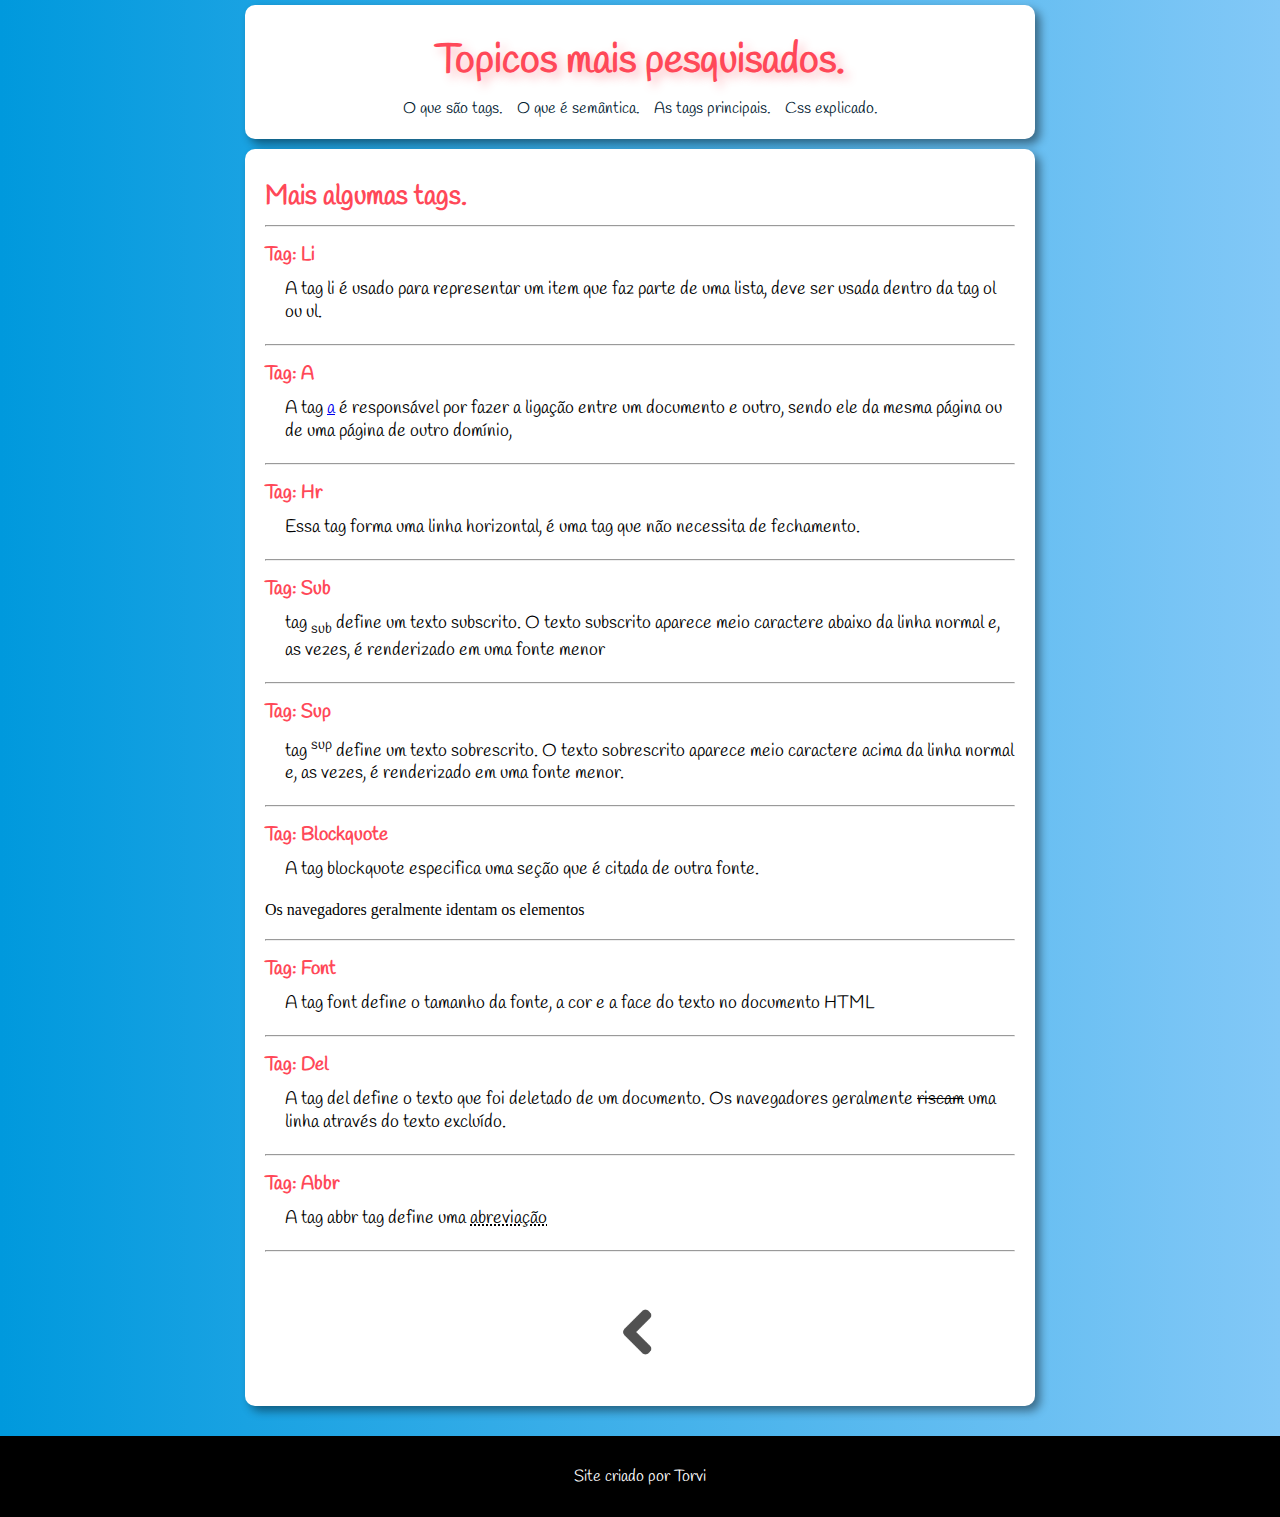
==== index2.html @ d327ae48 "Initial commit" ====
<!DOCTYPE html>
<html lang="pt-br">
<head>
  <meta charset="UTF-8">
  <meta http-equiv="X-UA-Compatible" content="IE=edge">
  <meta name="viewport" content="width=device-width, initial-scale=1.0">
  <link rel="stylesheet" href="src/css/style.css">
  <link rel="shortcut icon" href="favicon.ico" type="image/x-icon">
  <title>Pagina 2</title>
</head>
<body>
  <header>
    <nav>
      <h1>Topicos mais pesquisados.</h1>
        <a href="#">O que são tags.</a>
        <a href="#">O que é semântica.</a>
        <a href="#">As tags principais.</a>
        <a href="#">Css explicado.</a>
    </nav>
  </header>
  <main>
    <div>
      <h2>Mais algumas tags.</h2>
      <hr>
      <h3>Tag: Li</h3>
      <p>A tag li é usado para representar um item que faz parte de uma lista, deve ser usada dentro da tag ol ou ul.</p>
      <hr>
      <h3>Tag: A</h3>
      <p>A tag <a href="#">a</a> é responsável por fazer a ligação entre um documento e outro, sendo ele da mesma página ou de uma página de outro domínio, </p>
      <hr>
      <h3>Tag: Hr</h3>
      <p> Essa tag forma uma linha horizontal, é uma tag que não necessita de fechamento.</p>
      <hr>
      <h3>Tag: Sub</h3>
      <p>tag <sub>sub</sub> define um texto subscrito. O texto subscrito aparece meio caractere abaixo da linha normal e, as vezes, é renderizado em uma fonte menor</p>
      <hr>
      <h3>Tag: Sup</h3>
      <p>tag <sup>sup</sup> define um texto sobrescrito. O texto sobrescrito aparece meio caractere acima da linha normal e, as vezes, é renderizado em uma fonte menor.</p>
      <hr>
      <h3>Tag: Blockquote</h3>
      <p>A tag blockquote especifica uma seção que é citada de outra fonte. <blockquote>Os navegadores geralmente identam os elementos</blockquote></p>
      <hr>
      <h3>Tag: Font</h3>
      <p>A tag font define o tamanho da fonte, a cor e a face do texto no documento HTML</p>
      <hr>
      <h3>Tag: Del</h3>
      <p>A tag del define o texto que foi deletado de um documento. Os navegadores geralmente <del>riscam</del> uma linha através do texto excluído.</p>
      <hr>
      <h3>Tag: Abbr</h3>
      <p> A tag abbr tag define uma <abbr title="assim sendo possivel criar descrições dentro do texto">abreviação</abbr> </p>
      <hr>
      <div class="img"><abbr title="Voltar"><a href="index.html"><img src="src/imagens/voltar1.png" alt="Seta para voltar"></a></abbr>
      </div>
    </div>
  </main>
  <footer>
    <p>Site criado por <a href="https://github.com/Vitorldias" target="_blank">Torvi</a></p>
  </footer>
</body>
</html>
---- src/css/style.css ----
@charset "UTF-O8";
@import url('https://fonts.googleapis.com/css2?family=Inter:wght@400;600&display=swap');
@import url('https://fonts.googleapis.com/css2?family=Handlee&display=swap');

*{ 
  margin: 0px;
  padding: 0px;
  }

  :root{
    --cor0:#026E81;
    --cor1:#00ABBD;
    --cor2:#0099DD;
    --cor3:#FF9933;
    --cor4:#82c8f7;
    --cor5:#44E3D3;
    --cor6:#FF4858;
    --cor7:#38184C;
    --cor8:#ffffff;
    --fonte-padrao:arial,verdana,helvetica,sans-serif;
    --fonte-destaque: 'Inter', sans-serif;;
    --fonte-destaque2: 'Handlee', cursive;
  }
  
body {
  background-image: linear-gradient(to right, var(--cor2), var(--cor4));
}

header {
padding-top: 5px;

}

nav {
  background-color: var(--cor8);
  text-align: center;
  min-width: 500px;
  max-width: 750px;
  margin: auto;
  padding: 20px;
  box-shadow: 5px 5px 10px 0px rgba(0, 0, 0, 0.459);
  margin-bottom: 30px;
  border-radius: 10px;
  margin-bottom: 10px;
}

nav > a{
  color: #012030;
  text-decoration: none;
  padding: 5px;
  text-align: center;
  font-family: var(--fonte-destaque2);
  border-radius: 5px;
}

nav > a:hover{
  background-color: var(--cor6);
  font-weight: bold;
  color: var(--cor8);
  border-radius: 5px;
  box-shadow: 1px 2px 10px var(--cor6);
  transition-duration: 0.3s;
  
  }

h1 {
  font-family: var(--fonte-destaque2);
  padding: 10px;
  font-size: 2.5rem;
  color: var(--cor6);
  text-shadow: 5px 5px 10px #ff485765;

}

h2 {
  padding: 10px 10px 10px 0px;
  color: var(--cor6);
  font-family: var(--fonte-destaque2);
  font-size: 1.7em;
}

h3 {
  padding: 15px 10px 10px 0px;
  color: var(--cor6);
  font-family: var(--fonte-destaque2);
  font-size: 1.2em;
}

p {
  font-family: var(--fonte-destaque2);
  font-size: 1.1em;
  padding: 0px 0px 20px 20px;
}

ol, ul {
  padding: 15px;
}

main {
  background-color: var(--cor8);
  min-width: 500px;
  max-width: 750px;
  margin: auto;
  padding: 20px;
  box-shadow: 5px 5px 10px 0px rgba(0, 0, 0, 0.438);
  margin-bottom: 30px;
  border-radius: 10px;

}

div.img{
  text-align: center;
 }

a > img {
  padding-top: 50px;
  padding-bottom: 20px;
  width: 60px;
}
   
  /*display: block ;
  margin: auto;
  text-align: center;
}*/

footer {
  background-color: black;
  color: var(--cor8);
  text-align: center;
  margin: auto;
  width: 100%;
}

footer > p {
  padding: 30px;
  font-size: 1em;
}

footer > p > a {
  text-decoration: none;
  color: var(--cor8);
}
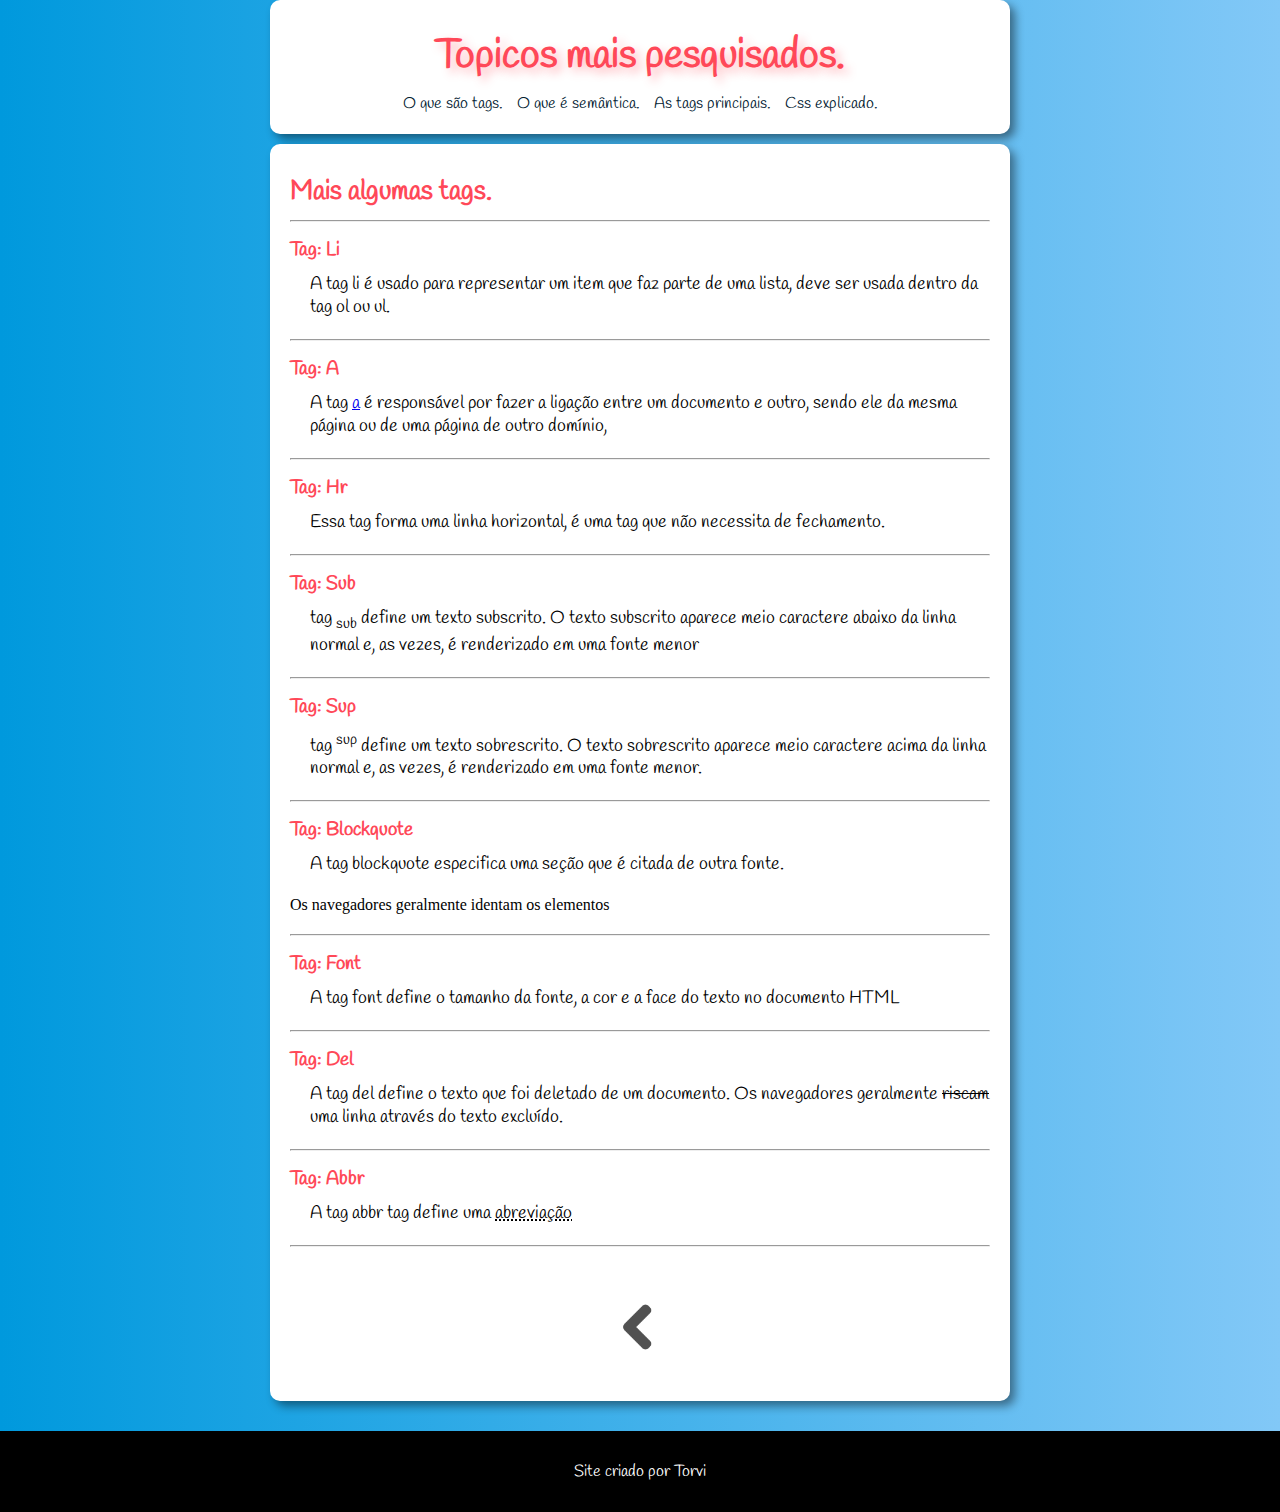
==== commit c68feedd: "css update" ====
--- a/index2.html
+++ b/index2.html
@@ -5,18 +5,16 @@
   <meta http-equiv="X-UA-Compatible" content="IE=edge">
   <meta name="viewport" content="width=device-width, initial-scale=1.0">
   <link rel="stylesheet" href="src/css/style.css">
-  <link rel="shortcut icon" href="favicon.ico" type="image/x-icon">
+  <link rel="shortcut icon" href="src/imagens/favicon.ico" type="image/x-icon">
   <title>Pagina 2</title>
 </head>
 <body>
   <header>
-    <nav>
       <h1>Topicos mais pesquisados.</h1>
         <a href="#">O que são tags.</a>
         <a href="#">O que é semântica.</a>
         <a href="#">As tags principais.</a>
         <a href="#">Css explicado.</a>
-    </nav>
   </header>
   <main>
     <div>
--- a/src/css/style.css
+++ b/src/css/style.css
@@ -5,6 +5,7 @@
 *{ 
   margin: 0px;
   padding: 0px;
+
   }
 
   :root{
@@ -24,18 +25,16 @@
   
 body {
   background-image: linear-gradient(to right, var(--cor2), var(--cor4));
+  background-size: 100vw;
+  
 }
 
 header {
-padding-top: 5px;
-
-}
-
-nav {
   background-color: var(--cor8);
+  padding-top: 5px;
   text-align: center;
-  min-width: 500px;
-  max-width: 750px;
+  min-width: 600px;
+  max-width: 700px;
   margin: auto;
   padding: 20px;
   box-shadow: 5px 5px 10px 0px rgba(0, 0, 0, 0.459);
@@ -44,7 +43,7 @@
   margin-bottom: 10px;
 }
 
-nav > a{
+header > a{
   color: #012030;
   text-decoration: none;
   padding: 5px;
@@ -53,7 +52,7 @@
   border-radius: 5px;
 }
 
-nav > a:hover{
+header > a:hover{
   background-color: var(--cor6);
   font-weight: bold;
   color: var(--cor8);
@@ -98,8 +97,8 @@
 
 main {
   background-color: var(--cor8);
-  min-width: 500px;
-  max-width: 750px;
+  min-width: 600px;
+  max-width: 700px;
   margin: auto;
   padding: 20px;
   box-shadow: 5px 5px 10px 0px rgba(0, 0, 0, 0.438);
@@ -127,8 +126,10 @@
   background-color: black;
   color: var(--cor8);
   text-align: center;
-  margin: auto;
-  width: 100%;
+  width: 100vw;
+  
+  
+  
 }
 
 footer > p {
@@ -140,3 +141,48 @@
   text-decoration: none;
   color: var(--cor8);
 }
+
+
+@media only screen and (max-width: 700px){
+  header{ 
+    min-width: 400px;
+    max-width: 600px;
+  }
+
+  header > h1 {
+    font-size: 2em;
+  }
+
+  main {
+    min-width: 400px;
+    max-width: 600px;
+  }
+
+}
+
+@media only screen and (max-width: 550px){
+  
+  header{ 
+    min-width: 400px;
+  }
+
+  header > h1 {
+    font-size: 2em;
+  }
+
+  main {
+    min-width: 300px;
+    max-width: 400px;
+  }
+
+  header > a{
+  color: #012030;
+  text-decoration: none;
+  padding: 5px;
+  font-size: small;
+  text-align: center;
+  font-family: var(--fonte-destaque2);
+  
+}
+
+}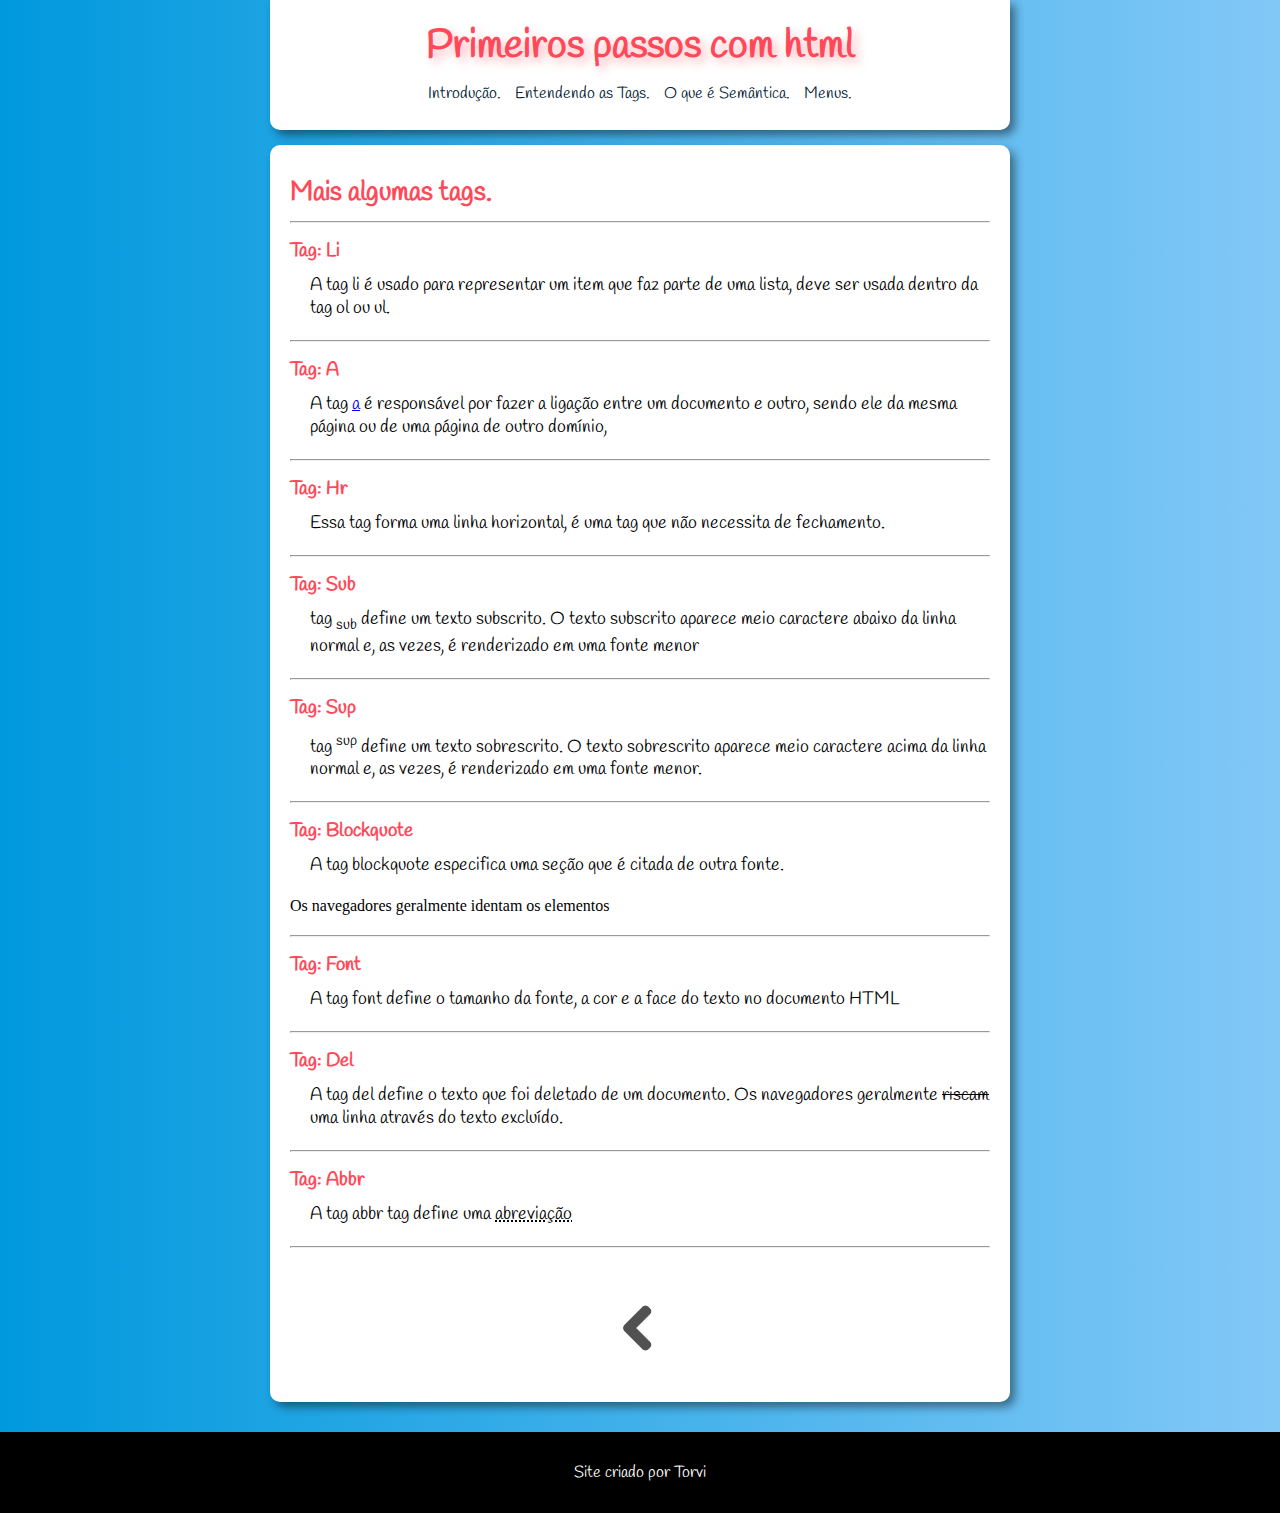
==== commit 84c1a0b4: "Update index2.html" ====
--- a/index2.html
+++ b/index2.html
@@ -10,12 +10,15 @@
 </head>
 <body>
   <header>
-      <h1>Topicos mais pesquisados.</h1>
-        <a href="#">O que são tags.</a>
-        <a href="#">O que é semântica.</a>
-        <a href="#">As tags principais.</a>
-        <a href="#">Css explicado.</a>
-  </header>
+    
+    <h1>Primeiros passos com html</h1>
+    
+      <a href="#">Introdução.</a>
+      <a href="#">Entendendo as Tags.</a>
+      <a href="#">O que é Semântica.</a>
+      <a href="#">Menus.</a>
+   
+</header>
   <main>
     <div>
       <h2>Mais algumas tags.</h2>
--- a/src/css/style.css
+++ b/src/css/style.css
@@ -31,16 +31,15 @@
 
 header {
   background-color: var(--cor8);
-  padding-top: 5px;
-  text-align: center;
-  min-width: 600px;
+  text-align: center;
   max-width: 700px;
-  margin: auto;
-  padding: 20px;
+  min-height: 110px;
+  margin:auto;
+  padding: 10px 20px 10px 20px;
   box-shadow: 5px 5px 10px 0px rgba(0, 0, 0, 0.459);
-  margin-bottom: 30px;
-  border-radius: 10px;
-  margin-bottom: 10px;
+  border-radius: 0px 0px 10px 10px;
+  
+  
 }
 
 header > a{
@@ -97,14 +96,13 @@
 
 main {
   background-color: var(--cor8);
-  min-width: 600px;
   max-width: 700px;
   margin: auto;
   padding: 20px;
   box-shadow: 5px 5px 10px 0px rgba(0, 0, 0, 0.438);
+  margin-top: 15px;
   margin-bottom: 30px;
   border-radius: 10px;
-
 }
 
 div.img{
@@ -143,7 +141,7 @@
 }
 
 
-@media only screen and (max-width: 700px){
+@media only screen and (max-width: 750px){
   header{ 
     min-width: 400px;
     max-width: 600px;
@@ -160,10 +158,11 @@
 
 }
 
-@media only screen and (max-width: 550px){
+@media only screen and (max-width: 600px){
   
   header{ 
-    min-width: 400px;
+    max-width: 350px;
+    max-height: 250px;
   }
 
   header > h1 {
@@ -182,7 +181,34 @@
   font-size: small;
   text-align: center;
   font-family: var(--fonte-destaque2);
-  
-}
-
+  display: block ;
+  
+}
+
+@media only screen and (max-width: 550px){
+  
+  header{ 
+    min-width: 200px;
+  }
+
+  header > h1 {
+    font-size: 2em;
+  }
+
+  main {
+    min-width: 300px;
+    max-width: 400px;
+  }
+
+  header > a{
+  color: #012030;
+  text-decoration: none;
+  padding: 5px;
+  font-size: small;
+  text-align: center;
+  font-family: var(--fonte-destaque2);
+  display: block ;
+
+}
+}
 }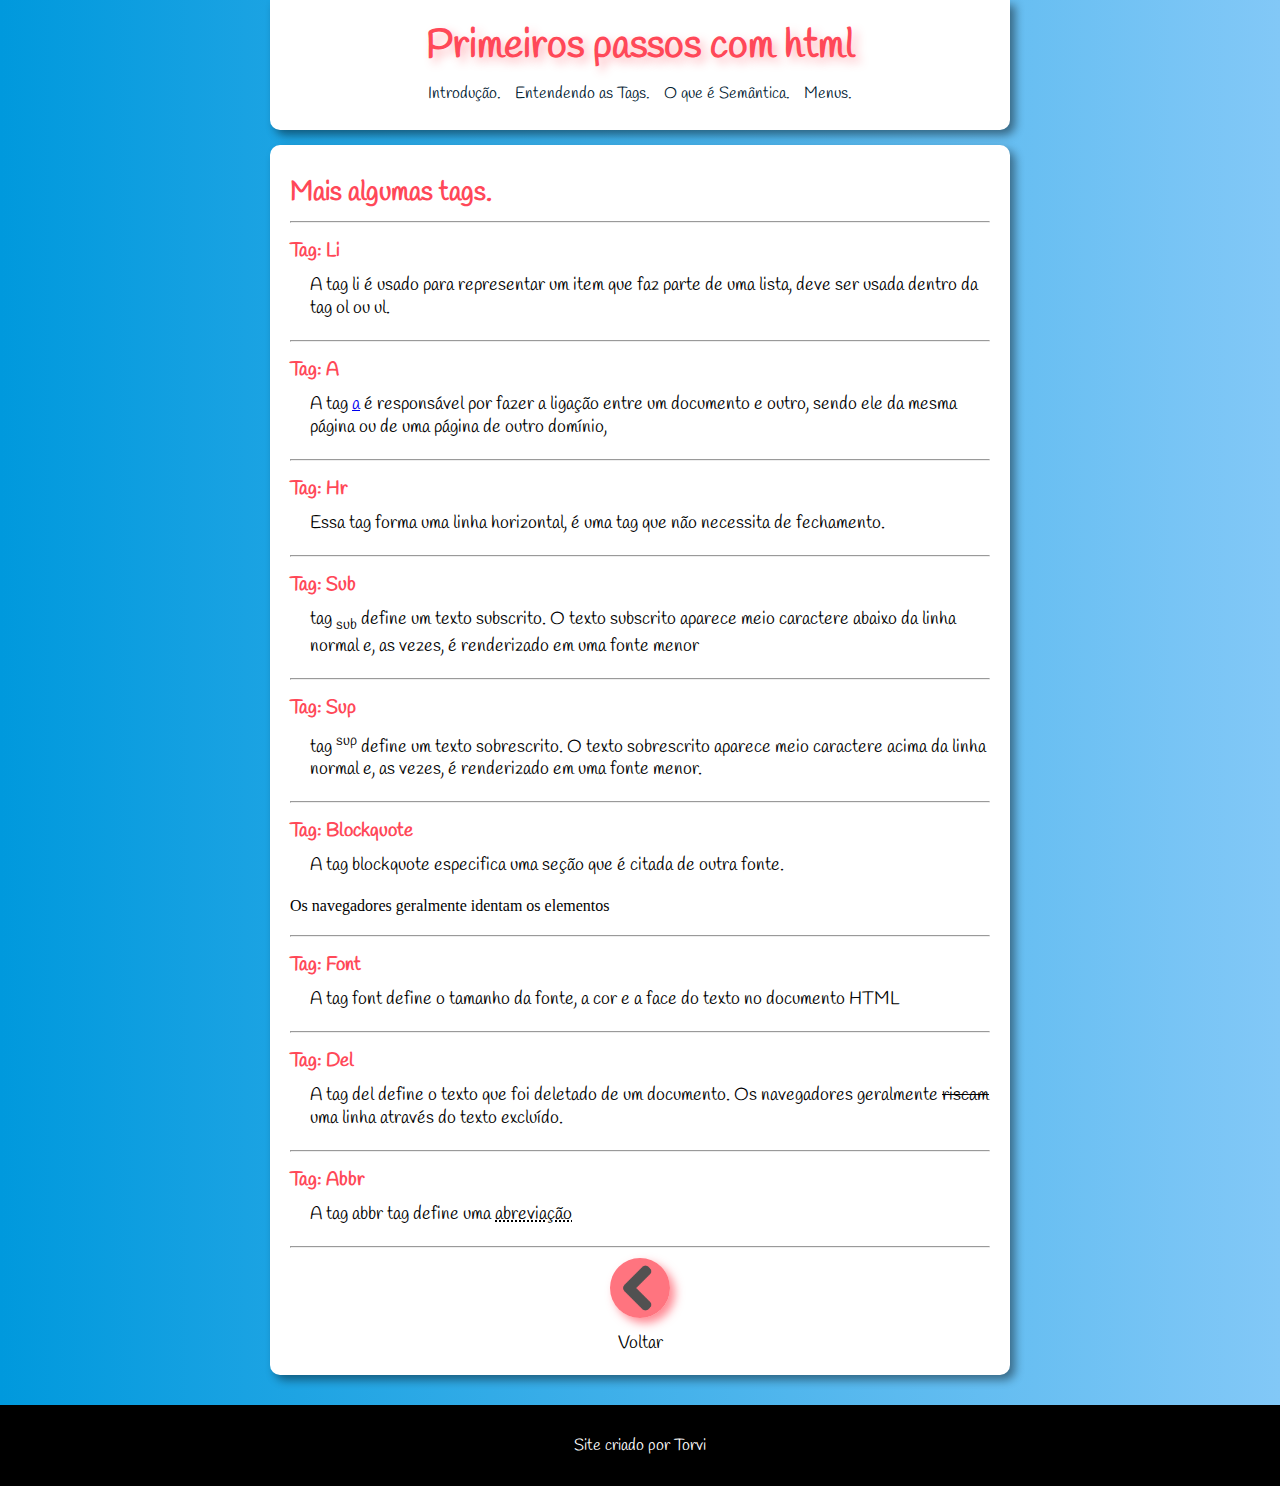
==== commit 95a79141: "." ====
--- a/index2.html
+++ b/index2.html
@@ -52,6 +52,7 @@
       <hr>
       <div class="img"><abbr title="Voltar"><a href="index.html"><img src="src/imagens/voltar1.png" alt="Seta para voltar"></a></abbr>
       </div>
+      <p class="next">Voltar</p>
     </div>
   </main>
   <footer>
--- a/src/css/style.css
+++ b/src/css/style.css
@@ -107,12 +107,16 @@
 
 div.img{
   text-align: center;
+  
+  
  }
 
 a > img {
-  padding-top: 50px;
-  padding-bottom: 20px;
+  margin: 10px 0px 10px 0px;
+  background-color: #ff4857c2;
   width: 60px;
+  border-radius: 50%;
+  box-shadow: 5px 5px 10px 0px hsla(355, 100%, 64%, 0.637);
 }
    
   /*display: block ;
@@ -138,6 +142,13 @@
 footer > p > a {
   text-decoration: none;
   color: var(--cor8);
+}
+
+p.next{
+  text-align: center;
+  padding: 0px;
+  padding-top: -10px;
+
 }
 
 
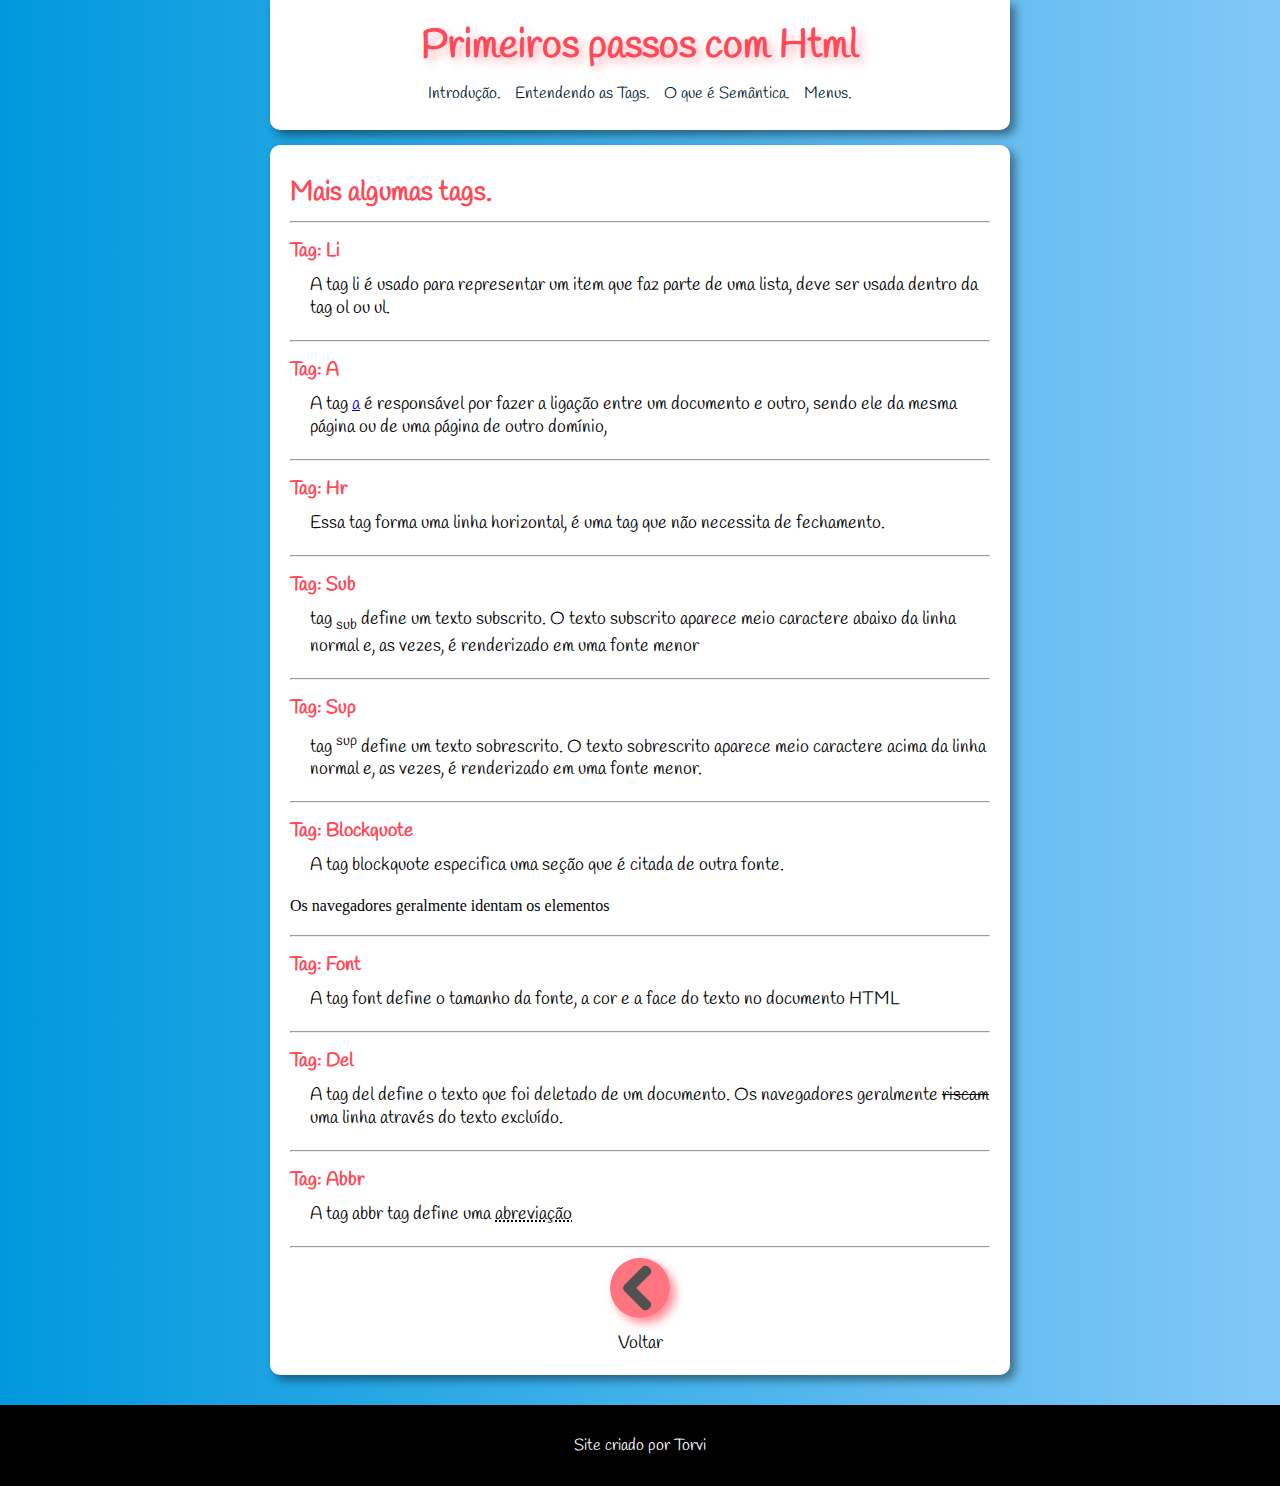
==== commit c0cca98d: "." ====
--- a/index2.html
+++ b/index2.html
@@ -11,7 +11,7 @@
 <body>
   <header>
     
-    <h1>Primeiros passos com html</h1>
+    <h1>Primeiros passos com Html</h1>
     
       <a href="#">Introdução.</a>
       <a href="#">Entendendo as Tags.</a>
--- a/src/css/style.css
+++ b/src/css/style.css
@@ -97,6 +97,7 @@
 main {
   background-color: var(--cor8);
   max-width: 700px;
+  min-width: 300px;
   margin: auto;
   padding: 20px;
   box-shadow: 5px 5px 10px 0px rgba(0, 0, 0, 0.438);
@@ -152,7 +153,7 @@
 }
 
 
-@media only screen and (max-width: 750px){
+@media only screen and (max-width: 850px){
   header{ 
     min-width: 400px;
     max-width: 600px;
@@ -169,7 +170,7 @@
 
 }
 
-@media only screen and (max-width: 600px){
+@media only screen and (max-width: 700px){
   
   header{ 
     max-width: 350px;
@@ -196,7 +197,7 @@
   
 }
 
-@media only screen and (max-width: 550px){
+@media only screen and (max-width: 650px){
   
   header{ 
     min-width: 200px;
